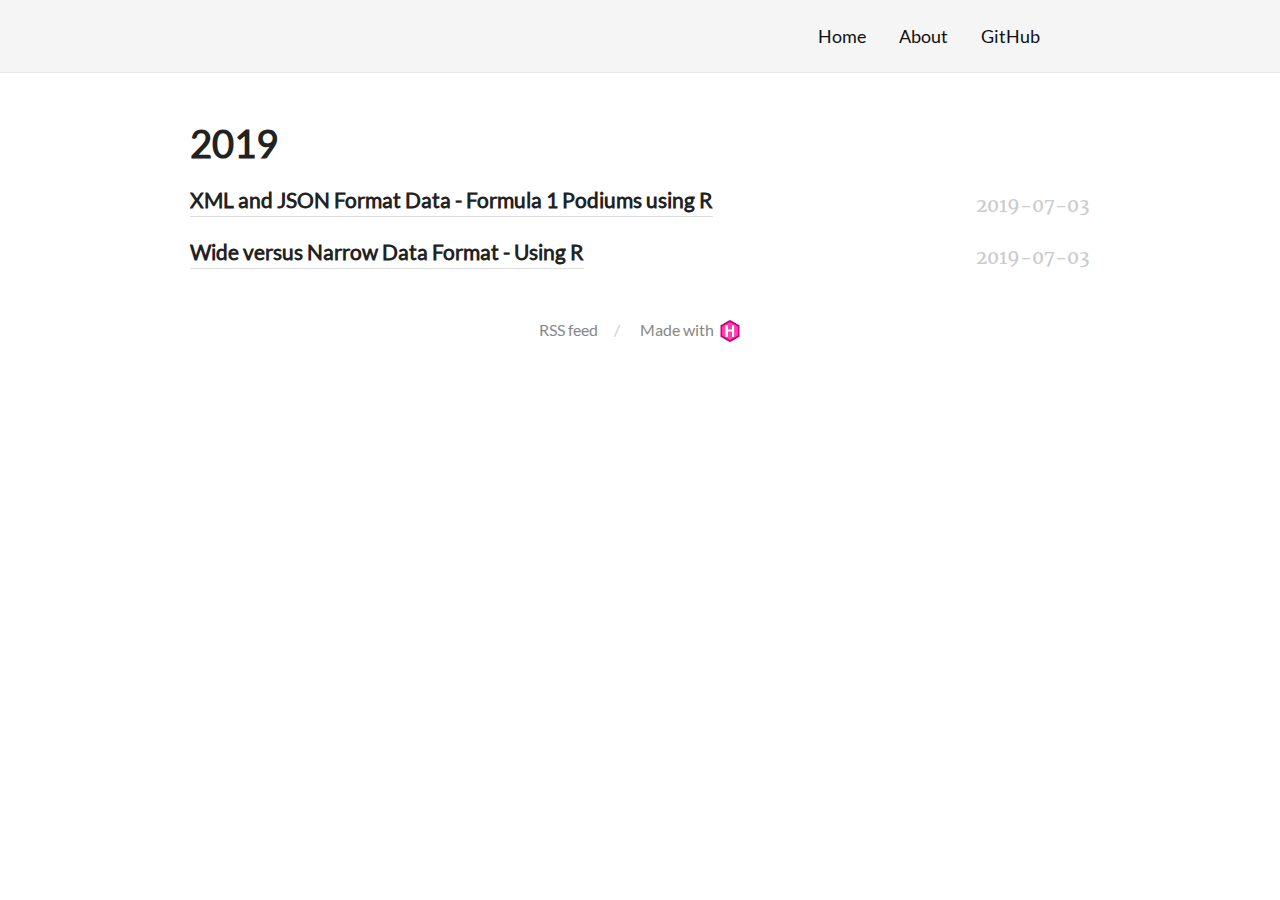
==== index.html @ cf8a81be "initial upload of blogdown build" ====
<!DOCTYPE html>
<html lang="en-US">
  <head>
    <meta charset="utf-8">
<meta name="viewport" content="width=device-width, initial-scale=1.0">
<meta name="generator" content="Hugo 0.114.1">


<title>Data Literacy</title>
<meta property="og:title" content="Data Literacy">
<meta property="og:type" content="website">


  <link href='/favicon.ico' rel='icon' type='image/x-icon'/>



<meta property="description" content="A website built through Hugo and blogdown.">





<link href="/index.xml" rel="alternate" type="application/rss+xml" title="Data Literacy" />



<link rel="stylesheet" href="/css/fonts.css" media="all">
<link rel="stylesheet" href="/css/main.css" media="all">



  </head>
  <body>
    <div class="wrapper">
      <header class="header">
        <nav class="nav">
  <a href="/" class="nav-logo">
    <img src="/images/%3cnil%3e"
         width=""
         height=""
         alt="">
  </a>

  <ul class="nav-links">
    
    <li><a href="/">Home</a></li>
    
    <li><a href="/about/">About</a></li>
    
    <li><a href="https://github.com/drewfrobot/data-literacy">GitHub</a></li>
    
  </ul>
</nav>

      </header>


<main class="content" role="main">

  
  <div class="archive">
    
    
    
    
    
    <h2 class="archive-title">2019</h2>
    
    <article class="archive-item">
      <a href="/2019/07/03/xml-and-json-format-data-formula-1-podiums-using-r/" class="archive-item-link">XML and JSON Format Data - Formula 1 Podiums using R</a>
      <span class="archive-item-date">
        2019-07-03
      </span>
    </article>
    
    <article class="archive-item">
      <a href="/2019/07/03/wide-versus-narrow-data-format-using-r/" class="archive-item-link">Wide versus Narrow Data Format - Using R</a>
      <span class="archive-item-date">
        2019-07-03
      </span>
    </article>
    
    
  </div>

</main>

      <footer class="footer">
        <ul class="footer-links">
          
          <li>
            <a href="/index.xml" type="application/rss+xml" target="_blank">RSS feed</a>
          </li>
          
          <li>
            <a href="https://gohugo.io/" class="footer-links-kudos">Made with <img src="/images/hugo-logo.png" alt="Img link to Hugo website" width="22" height="22"></a>
          </li>
        </ul>
      </footer>

    </div>
    

    

    
  </body>
</html>
---- css/fonts.css ----
@font-face {
  font-family: 'Merriweather';
  font-style: normal;
  font-weight: 400;
  src: local('Merriweather'), local('Merriweather-Regular'),
       url('../fonts/merriweather-v13-latin-regular.woff2') format('woff2'),
       url('../fonts/merriweather-v13-latin-regular.woff') format('woff');
}
@font-face {
  font-family: 'Lato';
  font-style: normal;
  font-weight: 400;
  src: local('Lato Regular'), local('Lato-Regular'),
       url('../fonts/lato-v11-latin-regular.woff2') format('woff2'),
       url('../fonts/lato-v11-latin-regular.woff') format('woff');
}
body {
  font-family: 'Merriweather', serif;
}
h1, h2, h3, h4, h5, h6, .nav, .article-duration, .archive-item-link, .footer {
  font-family: 'Lato', sans-serif;
}
---- css/main.css ----
html,
body {
  margin: 0;
  padding: 0;
  position: relative;
}

body {
  text-rendering: optimizeLegibility;
  -webkit-font-smoothing: antialiased;
  -moz-osx-font-smoothing: grayscale;
  -moz-font-feature-settings: "liga" on;
}

h1,
h2,
h3,
h4,
h5,
h6 {
  color: #222;
}

a {
  outline: none;
}

code {
  background-color: rgba(0, 0, 0, 0.02);
}

img {
  max-width: 100%;
}

.wrapper {
  overflow: hidden;
  position: relative;
}

.header {
  padding: 20px 0;
  position: relative;
  background: #f5f5f5;
  border-bottom: 1px solid #eaeaea;
}

.nav {
  max-width: 800px;
  margin: 0 auto;
  padding: 0 15px;
  text-align: right;
}

.nav-logo {
  float: left;
  margin-top: -11px;
  transition: transform 150ms ease-out;
}

.nav-logo:hover {
  transform: scale(1.1);
}

.nav-logo img {
  display: block;
  max-height: 40px;
  width: auto;
  border-radius: 50%;
}

.nav-links {
  margin: 0;
  padding: 0;
  font-size: 14px;
  list-style: none;
}

.nav-links li {
  display: inline-block;
  margin: 0 0 0 15px;
}

.nav-links li:first-child {
  margin-left: 0;
}

.nav-links a {
  text-decoration: none;
  color: #111;
}

.nav-links a:hover {
  color: #000;
}

.content {
  max-width: 700px;
  margin: 40px auto 10px;
  padding: 0 15px;
  font-size: 16px;
  line-height: 1.7;
  color: #333;
}

.article-title {
  font-size: 34px;
  color: #222;
  margin: 0;
  line-height: 1.3;
}

.article-date {
  color: #ccc;
}

.article-duration {
  margin-top: 12px;
  float: right;
  font-size: 10px;
  padding: 1px 5px;
  font-weight: bold;
  border-radius: 3px;
  background: #bbb;
  color: #fff
}

.article-content p {
  margin: 15px 0 25px;
}

.article-content a {
  text-decoration: none;
  color: inherit;
  border-bottom: 3px solid #CBF8DF;
  box-shadow: inset 0 -4px 0 #CBF8DF;
  background: transparent;
  transition: background 150ms ease;
}

.article-content a:hover,
.article-content a:focus {
  background: #CBF8DF;
}

.article-content hr {
  width: 150px;
  margin: 50px auto;
  height: 1px;
  overflow: hidden;
  border: none;
  background: #e5e5e5;
}

.highlight {
  border-radius: 3px;
  position: relative;
  margin: 40px 0;
  font-size: 14px;
}

.highlight pre {
  padding: 10px;
}

.archive {
  margin: 0;
  padding: 0;
  list-style: none;
  line-height: 1.3em;
  text-align: center;
  color: #111;
}

.archive-title {
  font-size: 32px;
  margin-top: 60px;
}

.archive-item {
  margin: 5px 0 15px;
  padding: 0;
}

.archive-item-date {
  color: #ccc;
  font-size: 14px;
  padding: 5px 0;
  margin-top: 5px;
  display: block;
}

.archive-item-link {
  display: inline-block;
  text-decoration: none;
  font-size: 21px;
  font-weight: bold;
  color: #222;
  padding: 5px 0;
  border-bottom: 1px solid #ddd;
}

.archive-item-link:hover {
  border-bottom-color: #222;
}

.footer {
  padding: 25px 0;
  text-align: center;
}

.footer-links {
  list-style: none;
  margin: 0;
  padding: 0;
  color: #ccc;
  font-size: 14px;
}

.footer-links li {
  margin: 0;
  padding: 0;
  display: inline-block;
}

.footer-links a {
  color: #888;
  text-decoration: none;
  transition: color 150ms ease;
  margin: 0 15px;
}

.footer-links a:hover,
.footer-links a:focus {
  color: #222;
}

.footer-links li::before {
  content: '/';
  position: relative;
  left: -2px;
}

.footer-links li:first-child::before {
  display: none;
}
.footer-links-kudos img {
  position: relative;
  top: 6px;
  margin-left: 2px;
}

@media (min-width: 600px) {
  .header {
    padding: 25px 0;
  }

  .nav-logo {
    margin-top: -13px;
  }

  .nav-logo img {
    max-height: 50px;
  }

  .nav-links {
    font-size: 18px;
  }

  .nav-links li {
    margin: 0 0 0 30px;
  }

  .content {
/* changed this */
    max-width: 900px;
    font-size: 16px;
    line-height: 1.8;
  }

  .highlight {
/* changed this */	  
    font-size: 15px;
    margin: 40px -20px;
  }

  .archive {
    text-align: left;
  }

  .archive-title {
    font-size: 38px;
  }

  .archive-item-date {
    font-size: 19px;
    text-align: right;
    float: right;
  }

  .archive-item-link {
    text-overflow: ellipsis;
    max-width: calc(100% - 120px);
    white-space: nowrap;
    overflow: hidden;
  }

  .article-title {
    font-size: 42px;
  }

  .article-duration {
    font-size: 12px;
  }

  .footer-links {
    font-size: inherit;
  }
}

@media print {
  .header, .footer {
    display: none;
  }
  .article-content a {
    box-shadow: none;
  }
}
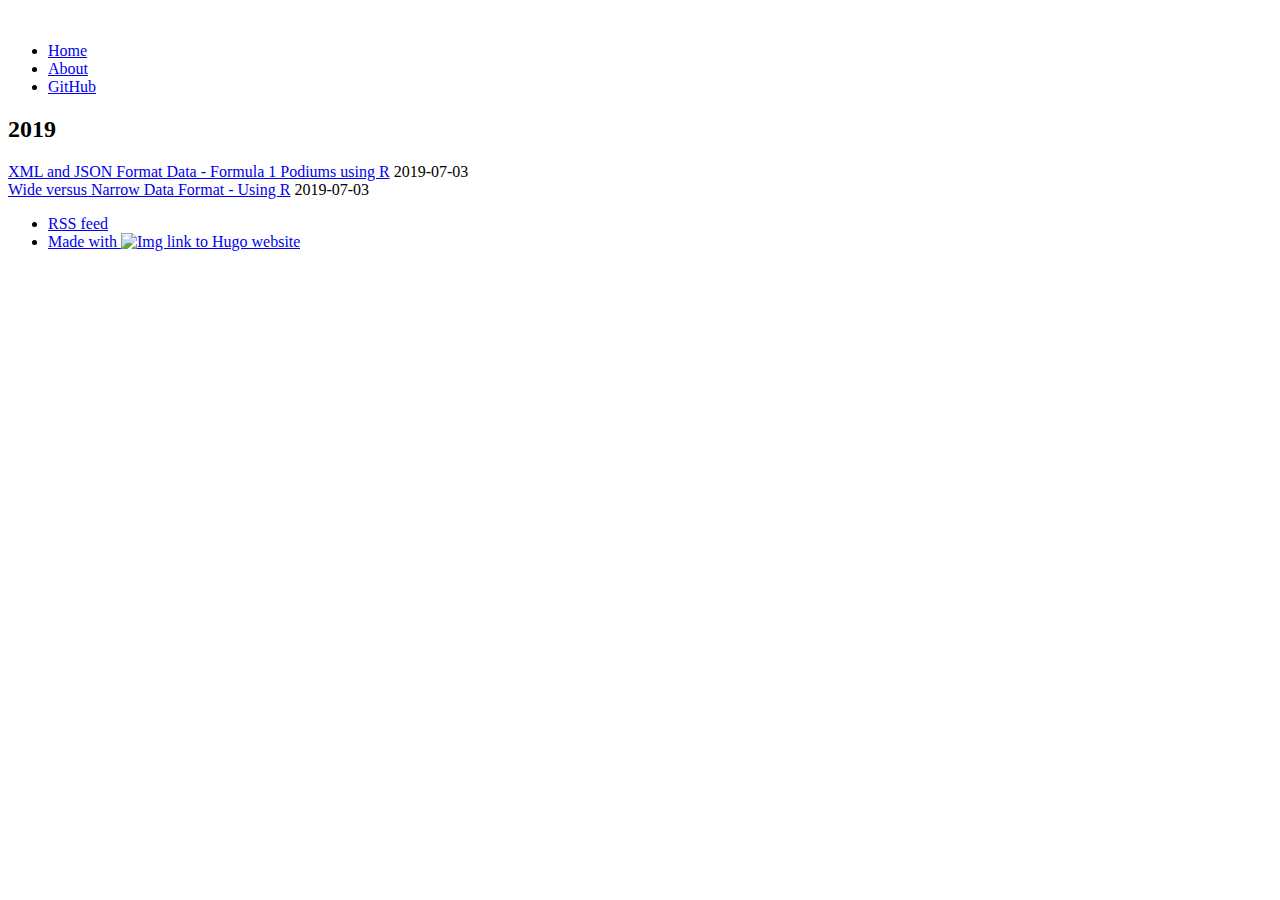
==== commit e96e369f: "added baseurl" ====
--- a/index.html
+++ b/index.html
@@ -6,27 +6,26 @@
 <meta name="generator" content="Hugo 0.114.1">
 
 
-<title>Data Literacy</title>
-<meta property="og:title" content="Data Literacy">
-<meta property="og:type" content="website">
+<title>Data Literacy - Data Literacy</title>
+<meta property="og:title" content="Data Literacy - Data Literacy">
 
 
-  <link href='/favicon.ico' rel='icon' type='image/x-icon'/>
+  <link href='https://drewfrobot.github.io/data-literacy/favicon.ico' rel='icon' type='image/x-icon'/>
 
 
 
-<meta property="description" content="A website built through Hugo and blogdown.">
+  
 
 
 
 
 
-<link href="/index.xml" rel="alternate" type="application/rss+xml" title="Data Literacy" />
+<link href="/data-literacy/index.xml" rel="alternate" type="application/rss+xml" title="Data Literacy" />
 
 
 
-<link rel="stylesheet" href="/css/fonts.css" media="all">
-<link rel="stylesheet" href="/css/main.css" media="all">
+<link rel="stylesheet" href="/data-literacy/css/fonts.css" media="all">
+<link rel="stylesheet" href="/data-literacy/css/main.css" media="all">
 
 
 
@@ -36,7 +35,7 @@
       <header class="header">
         <nav class="nav">
   <a href="/" class="nav-logo">
-    <img src="/images/%3cnil%3e"
+    <img src="/data-literacy/images/%3cnil%3e"
          width=""
          height=""
          alt="">
@@ -44,9 +43,9 @@
 
   <ul class="nav-links">
     
-    <li><a href="/">Home</a></li>
+    <li><a href="/data-literacy/">Home</a></li>
     
-    <li><a href="/about/">About</a></li>
+    <li><a href="/data-literacy/about/">About</a></li>
     
     <li><a href="https://github.com/drewfrobot/data-literacy">GitHub</a></li>
     
@@ -68,14 +67,14 @@
     <h2 class="archive-title">2019</h2>
     
     <article class="archive-item">
-      <a href="/2019/07/03/xml-and-json-format-data-formula-1-podiums-using-r/" class="archive-item-link">XML and JSON Format Data - Formula 1 Podiums using R</a>
+      <a href="/data-literacy/2019/07/03/xml-and-json-format-data-formula-1-podiums-using-r/" class="archive-item-link">XML and JSON Format Data - Formula 1 Podiums using R</a>
       <span class="archive-item-date">
         2019-07-03
       </span>
     </article>
     
     <article class="archive-item">
-      <a href="/2019/07/03/wide-versus-narrow-data-format-using-r/" class="archive-item-link">Wide versus Narrow Data Format - Using R</a>
+      <a href="/data-literacy/2019/07/03/wide-versus-narrow-data-format-using-r/" class="archive-item-link">Wide versus Narrow Data Format - Using R</a>
       <span class="archive-item-date">
         2019-07-03
       </span>
@@ -90,11 +89,11 @@
         <ul class="footer-links">
           
           <li>
-            <a href="/index.xml" type="application/rss+xml" target="_blank">RSS feed</a>
+            <a href="/data-literacy/index.xml" type="application/rss+xml" target="_blank">RSS feed</a>
           </li>
           
           <li>
-            <a href="https://gohugo.io/" class="footer-links-kudos">Made with <img src="/images/hugo-logo.png" alt="Img link to Hugo website" width="22" height="22"></a>
+            <a href="https://gohugo.io/" class="footer-links-kudos">Made with <img src="/data-literacy/images/hugo-logo.png" alt="Img link to Hugo website" width="22" height="22"></a>
           </li>
         </ul>
       </footer>
